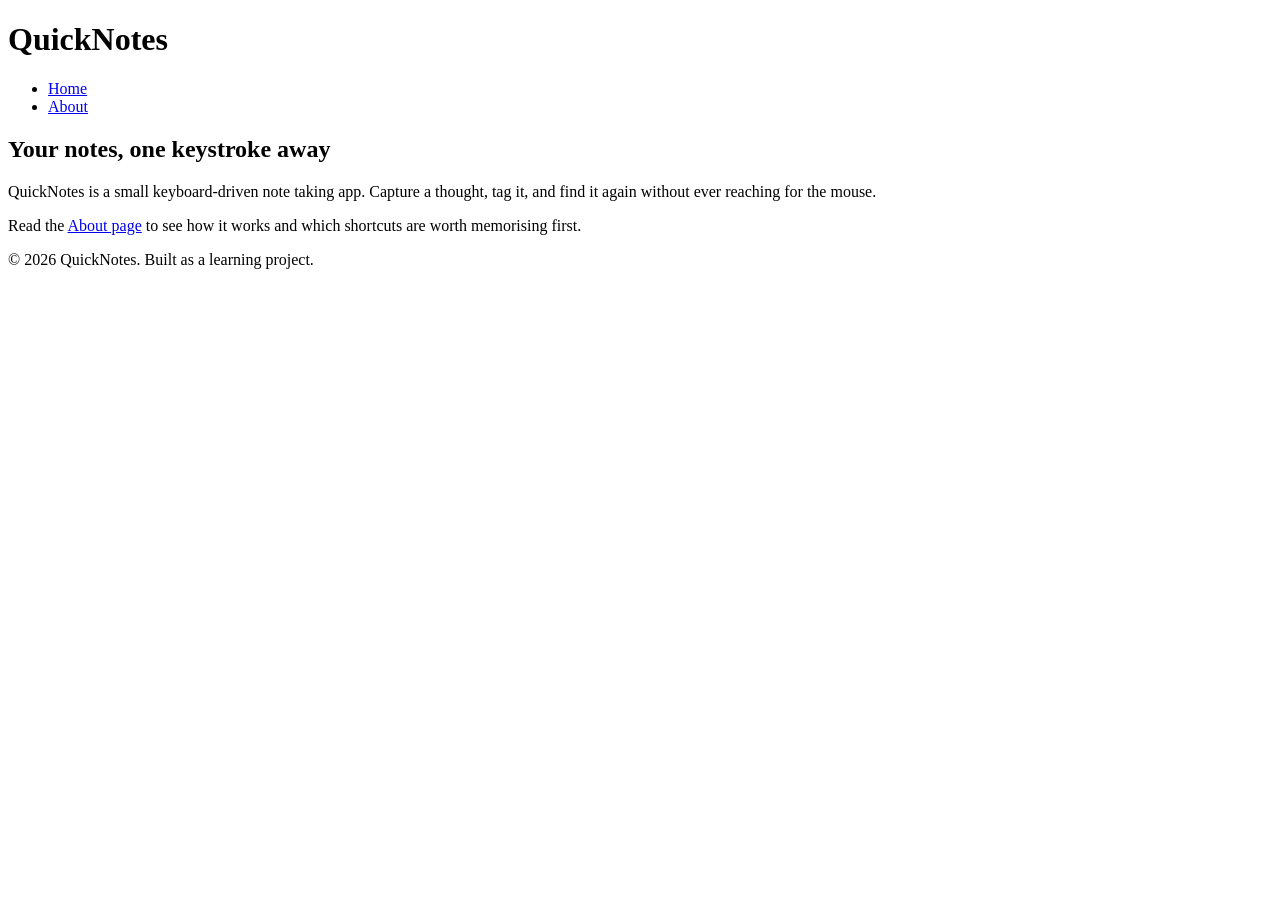
==== day1/index.html @ e71c0174 "Day 1 assignment" ====
<!DOCTYPE html>
<html lang="en">
<head>
  <meta charset="utf-8">
  <meta name="viewport" content="width=device-width, initial-scale=1">
  <title>QuickNotes</title>
</head>
<body>
  <header>
    <h1>QuickNotes</h1>
    <nav>
      <ul>
        <li><a href="index.html">Home</a></li>
        <li><a href="about.html">About</a></li>
      </ul>
    </nav>
  </header>

  <main>
    <h2>Your notes, one keystroke away</h2>
    <p>QuickNotes is a small keyboard-driven note taking app. Capture a thought,
       tag it, and find it again without ever reaching for the mouse.</p>
    <p>Read the <a href="about.html">About page</a> to see how it works and which
       shortcuts are worth memorising first.</p>
  </main>

  <footer>
    <p>&copy; 2026 QuickNotes. Built as a learning project.</p>
  </footer>
</body>
</html>
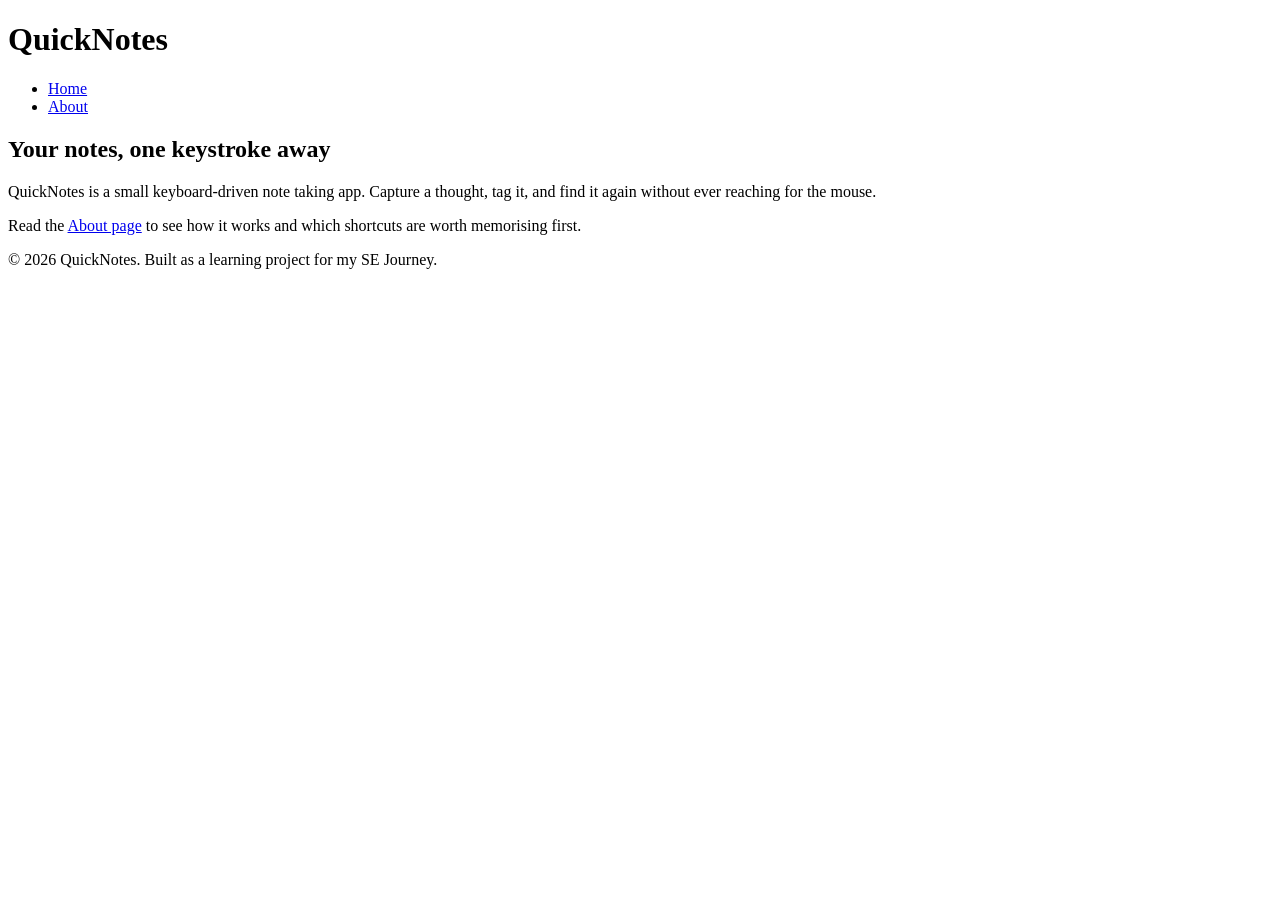
==== commit ff5fccc0: "Update footer text to include 'for my SE Journey'" ====
--- a/day1/index.html
+++ b/day1/index.html
@@ -25,7 +25,7 @@
   </main>
 
   <footer>
-    <p>&copy; 2026 QuickNotes. Built as a learning project.</p>
+    <p>&copy; 2026 QuickNotes. Built as a learning project for my SE Journey.</p>
   </footer>
 </body>
 </html>
